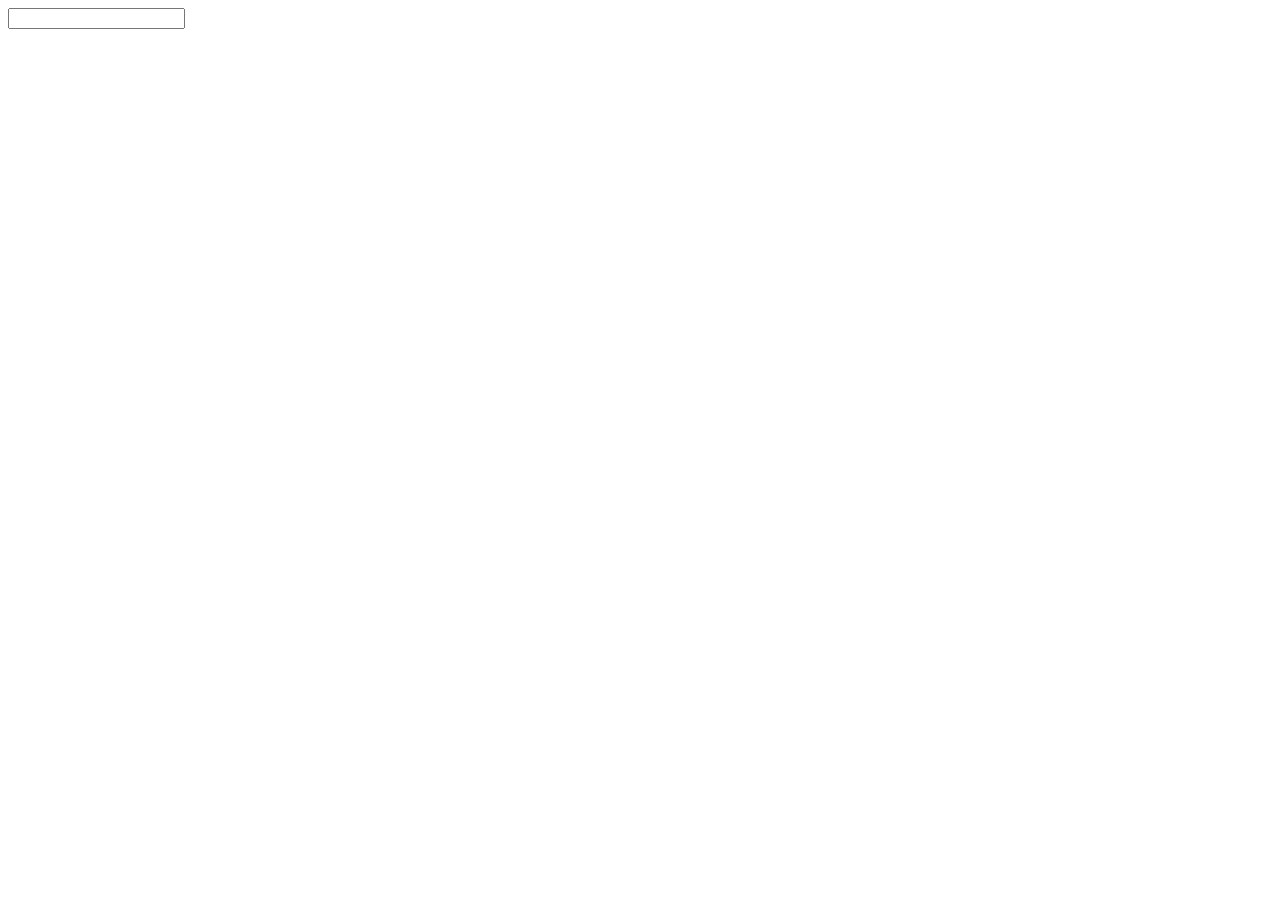
==== start_point/index.html @ 6f35885a "Initial commit" ====
<!DOCTYPE html>
<html>
  <head>
    <title>Spotify AJAX</title>
    <link rel="stylesheet" type="text/css" href="main.css">
    <script src='app.js'></script>
  </head>
  <body>
    <main>
      <div>
        <input id="search-query" name="search-query" />
      </div>
      <div id="albums"></div>
    </main>
  </body>
</html>
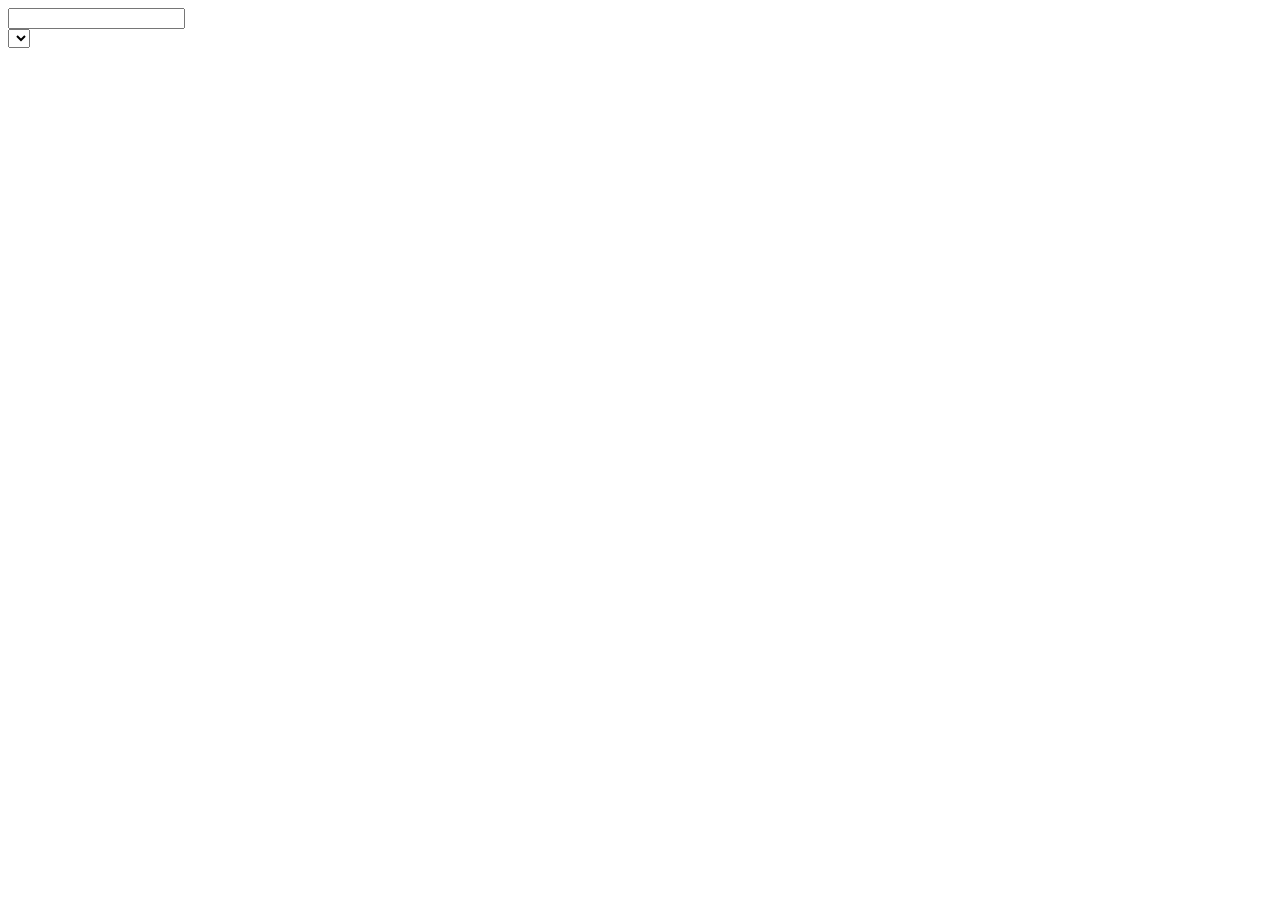
==== commit 2fd1a100: "Able to show beers in dropdown list" ====
--- a/start_point/index.html
+++ b/start_point/index.html
@@ -1,7 +1,7 @@
 <!DOCTYPE html>
 <html>
   <head>
-    <title>Spotify AJAX</title>
+    <title>Brewdog AJAX</title>
     <link rel="stylesheet" type="text/css" href="main.css">
     <script src='app.js'></script>
   </head>
@@ -10,7 +10,11 @@
       <div>
         <input id="search-query" name="search-query" />
       </div>
-      <div id="albums"></div>
+      <div id="beers">
+        <select id= 'beerDropdown'></select>
+
+        </ul>
+      </div>
     </main>
   </body>
 </html>
